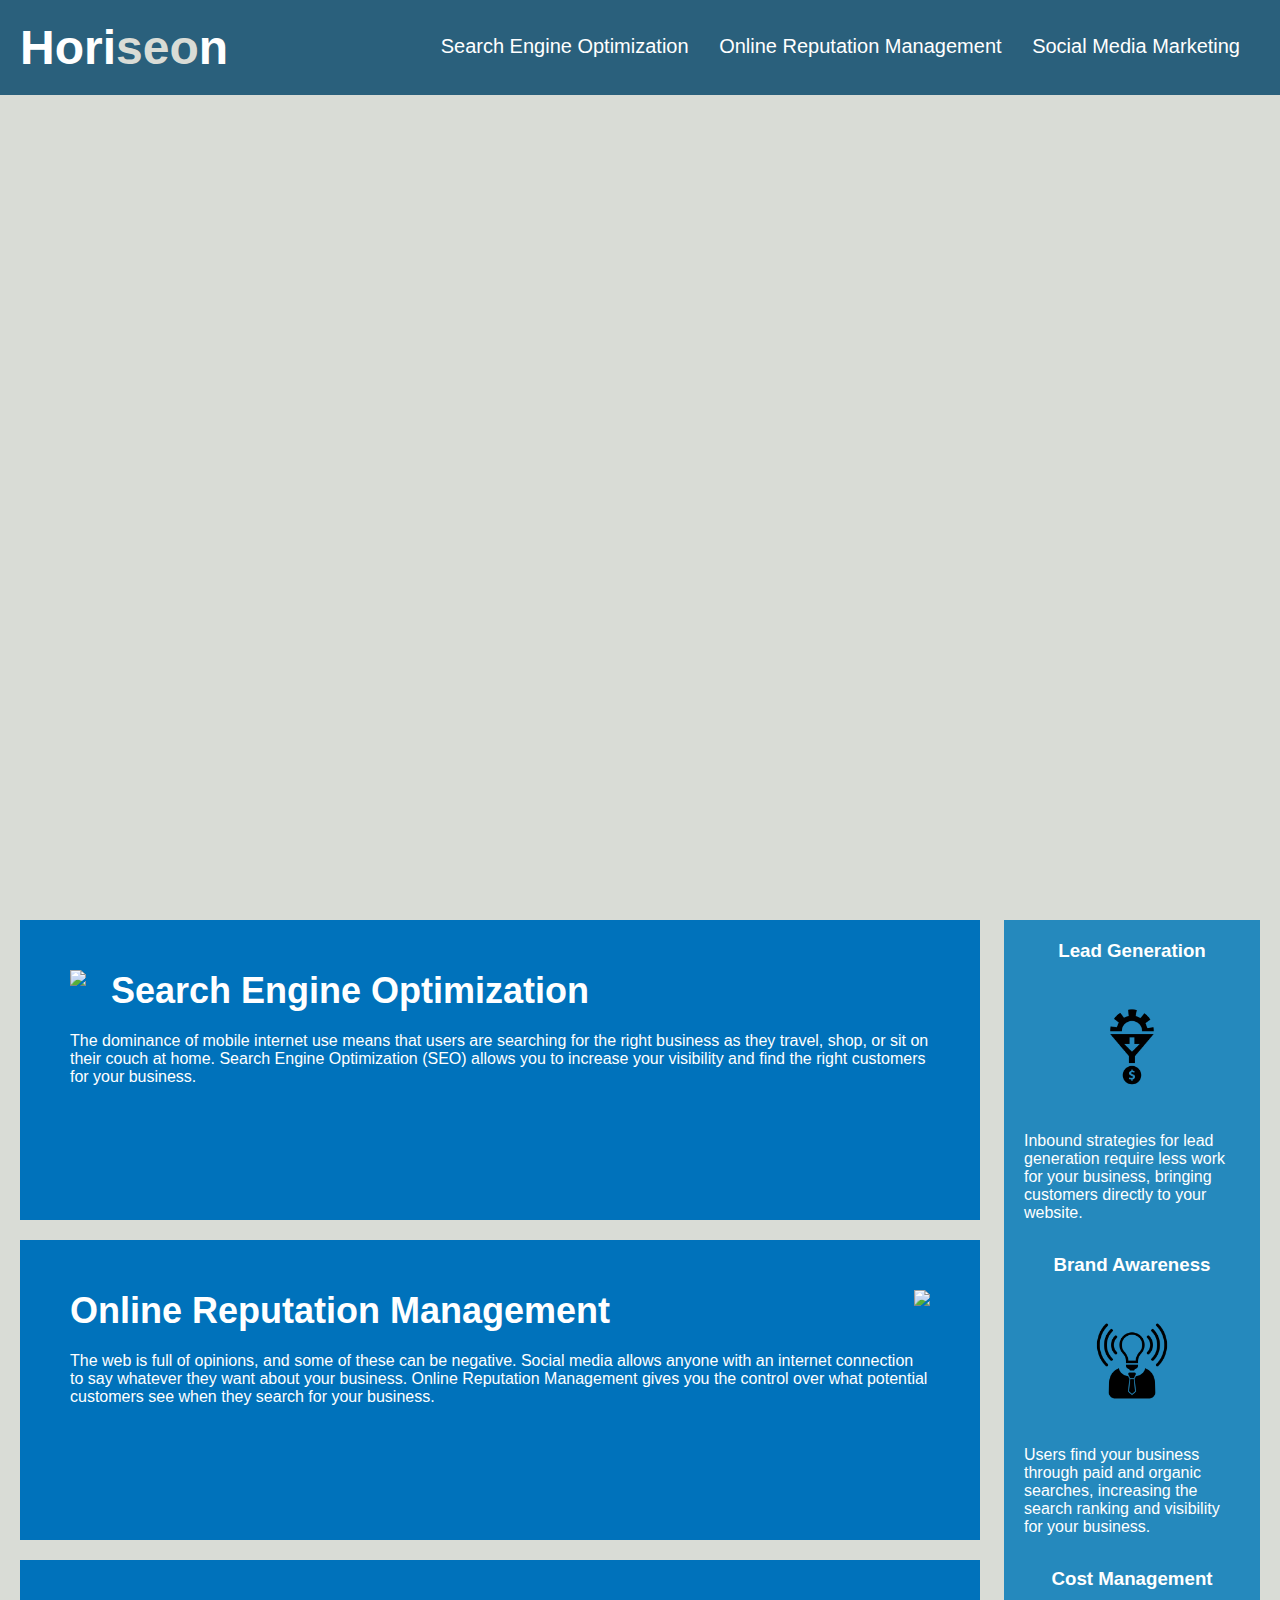
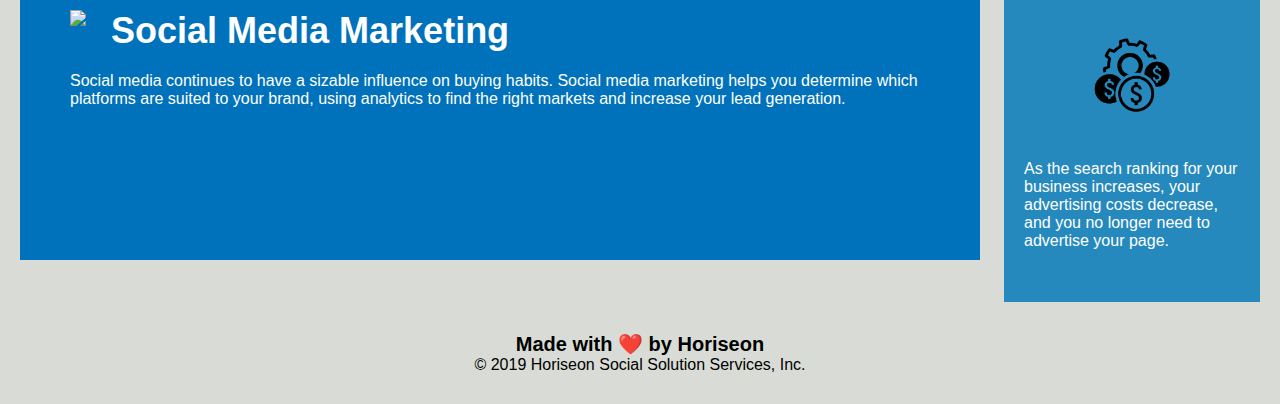
==== Develop/index.html @ e8a6aaad "transferred project" ====
<!DOCTYPE html>
<html lang="en-us">

<head>
    <meta charset="UTF-8" />
    <link rel="stylesheet" href="./assets/css/style.css">
    <title>website</title>
</head>

<body>
    <div class="header">
        <h1>Hori<span class="seo">seo</span>n</h1>
        <div>
            <ul>
                <li>
                    <a href="#search-engine-optimization">Search Engine Optimization</a>
                </li>
                <li>
                    <a href="#online-reputation-management">Online Reputation Management</a>
                </li>
                <li>
                    <a href="#social-media-marketing">Social Media Marketing</a>
                </li>
            </ul>
        </div>
    </div>
    <div class="hero"></div>
    <div class="content">
        <div class="search-engine-optimization">
            <img src="./assets/images/search-engine-optimization.jpg" class="float-left" />
            <h2>Search Engine Optimization</h2>
            <p>
                The dominance of mobile internet use means that users are searching for the right business as they travel, shop, or sit on their couch at home. Search Engine Optimization (SEO) allows you to increase your visibility and find the right customers for your business.
            </p>
        </div>
        <div id="online-reputation-management" class="online-reputation-management">
            <img src="./assets/images/online-reputation-management.jpg" class="float-right" />
            <h2>Online Reputation Management</h2>
            <p>
                The web is full of opinions, and some of these can be negative. Social media allows anyone with an internet connection to say whatever they want about your business. Online Reputation Management gives you the control over what potential customers see when they search for your business.
            </p>
        </div>
        <div id="social-media-marketing" class="social-media-marketing">
            <img src="./assets/images/social-media-marketing.jpg" class="float-left" />
            <h2>Social Media Marketing</h2>
            <p>
                Social media continues to have a sizable influence on buying habits. Social media marketing helps you determine which platforms are suited to your brand, using analytics to find the right markets and increase your lead generation.
            </p>
        </div>
    </div>
    <div class="benefits">
        <div class="benefit-lead">
            <h3>Lead Generation</h3>
            <img src="./assets/images/lead-generation.png" />
            <p>
                Inbound strategies for lead generation require less work for your business, bringing customers directly to your website.
            </p>
        </div>
        <div class="benefit-brand">
            <h3>Brand Awareness</h3>
            <img src="./assets/images/brand-awareness.png" />
            <p>
                Users find your business through paid and organic searches, increasing the search ranking and visibility for your business.
            </p>
        </div>
        <div class="benefit-cost">
            <h3>Cost Management</h3>
            <img src="./assets/images/cost-management.png"></img>
            <p>
                As the search ranking for your business increases, your advertising costs decrease, and you no longer need to advertise your page.
            </p>
        </div>
    </div>
    <div class="footer">
        <h2>Made with ❤️️ by Horiseon</h2>
        <p>
            &copy; 2019 Horiseon Social Solution Services, Inc.
        </p>
    </div>
</body>

</html>
---- Develop/assets/css/style.css ----
* {
    box-sizing: border-box;
    padding: 0;
    margin: 0;
}

body {
    background-color: #d9dcd6;
}

.header {
    padding: 20px;
    font-family: 'Trebuchet MS', 'Lucida Sans Unicode', 'Lucida Grande', 'Lucida Sans', Arial, sans-serif;
    background-color: #2a607c;
    color: #ffffff;
}

.header h1 {
    display: inline-block;
    font-size: 48px;
}

.header h1 .seo {
    color: #d9dcd6;
}

.header div {
    padding-top: 15px;
    margin-right: 20px;
    float: right;
    font-family: 'Gill Sans', 'Gill Sans MT', Calibri, 'Trebuchet MS', sans-serif;
    font-size: 20px;
}

.header div ul {
    list-style-type: none;
}

.header div ul li {
    display: inline-block;
    margin-left: 25px;
}

a {
    color: #ffffff;
    text-decoration: none;
}

p {
    font-size: 16px;
}

.hero {
    height: 800px;
    width: 100%;
    margin-bottom: 25px;
    background-image: url("../images/digital-marketing-meeting.jpg");
    background-size: cover;
    background-position: center;
}

.float-left {
    float: left;
    margin-right: 25px;
}

.float-right {
    float: right;
    margin-left: 25px;
}

.content {
    width: 75%;
    display: inline-block;
    margin-left: 20px;
}

.benefits {
    margin-right: 20px;
    padding: 20px;
    clear: both;
    float: right;
    width: 20%;
    height: 100%;
    font-family: 'Gill Sans', 'Gill Sans MT', Calibri, 'Trebuchet MS', sans-serif;
    background-color: #2589bd;
}

.benefit-lead {
    margin-bottom: 32px;
    color: #ffffff;
}

.benefit-brand {
    margin-bottom: 32px;
    color: #ffffff;
}

.benefit-cost {
    margin-bottom: 32px;
    color: #ffffff;
}

.benefit-lead h3 {
    margin-bottom: 10px;
    text-align: center;
}

.benefit-brand h3 {
    margin-bottom: 10px;
    text-align: center;
}

.benefit-cost h3 {
    margin-bottom: 10px;
    text-align: center;
}

.benefit-lead img {
    display: block;
    margin: 10px auto;
    max-width: 150px;
}

.benefit-brand img {
    display: block;
    margin: 10px auto;
    max-width: 150px;
}

.benefit-cost img {
    display: block;
    margin: 10px auto;
    max-width: 150px;
}

.search-engine-optimization {
    margin-bottom: 20px;
    padding: 50px;
    height: 300px;
    font-family: 'Gill Sans', 'Gill Sans MT', Calibri, 'Trebuchet MS', sans-serif;
    background-color: #0072bb;
    color: #ffffff;
}

.online-reputation-management {
    margin-bottom: 20px;
    padding: 50px;
    height: 300px;
    font-family: 'Gill Sans', 'Gill Sans MT', Calibri, 'Trebuchet MS', sans-serif;
    background-color: #0072bb;
    color: #ffffff;
}

.social-media-marketing {
    margin-bottom: 20px;
    padding: 50px;
    height: 300px;
    font-family: 'Gill Sans', 'Gill Sans MT', Calibri, 'Trebuchet MS', sans-serif;
    background-color: #0072bb;
    color: #ffffff;
}

.search-engine-optimization img {
    max-height: 200px;
}

.online-reputation-management img {
    max-height: 200px;
}

.social-media-marketing img {
    max-height: 200px;
}

.search-engine-optimization h2 {
    margin-bottom: 20px;
    font-size: 36px;
}

.online-reputation-management h2 {
    margin-bottom: 20px;
    font-size: 36px;
}

.social-media-marketing h2 {
    margin-bottom: 20px;
    font-size: 36px;
}

.footer {
    padding: 30px;
    clear: both;
    font-family: 'Trebuchet MS', 'Lucida Sans Unicode', 'Lucida Grande', 'Lucida Sans', Arial, sans-serif;
    text-align: center;
}

.footer h2 {
    font-size: 20px;
}
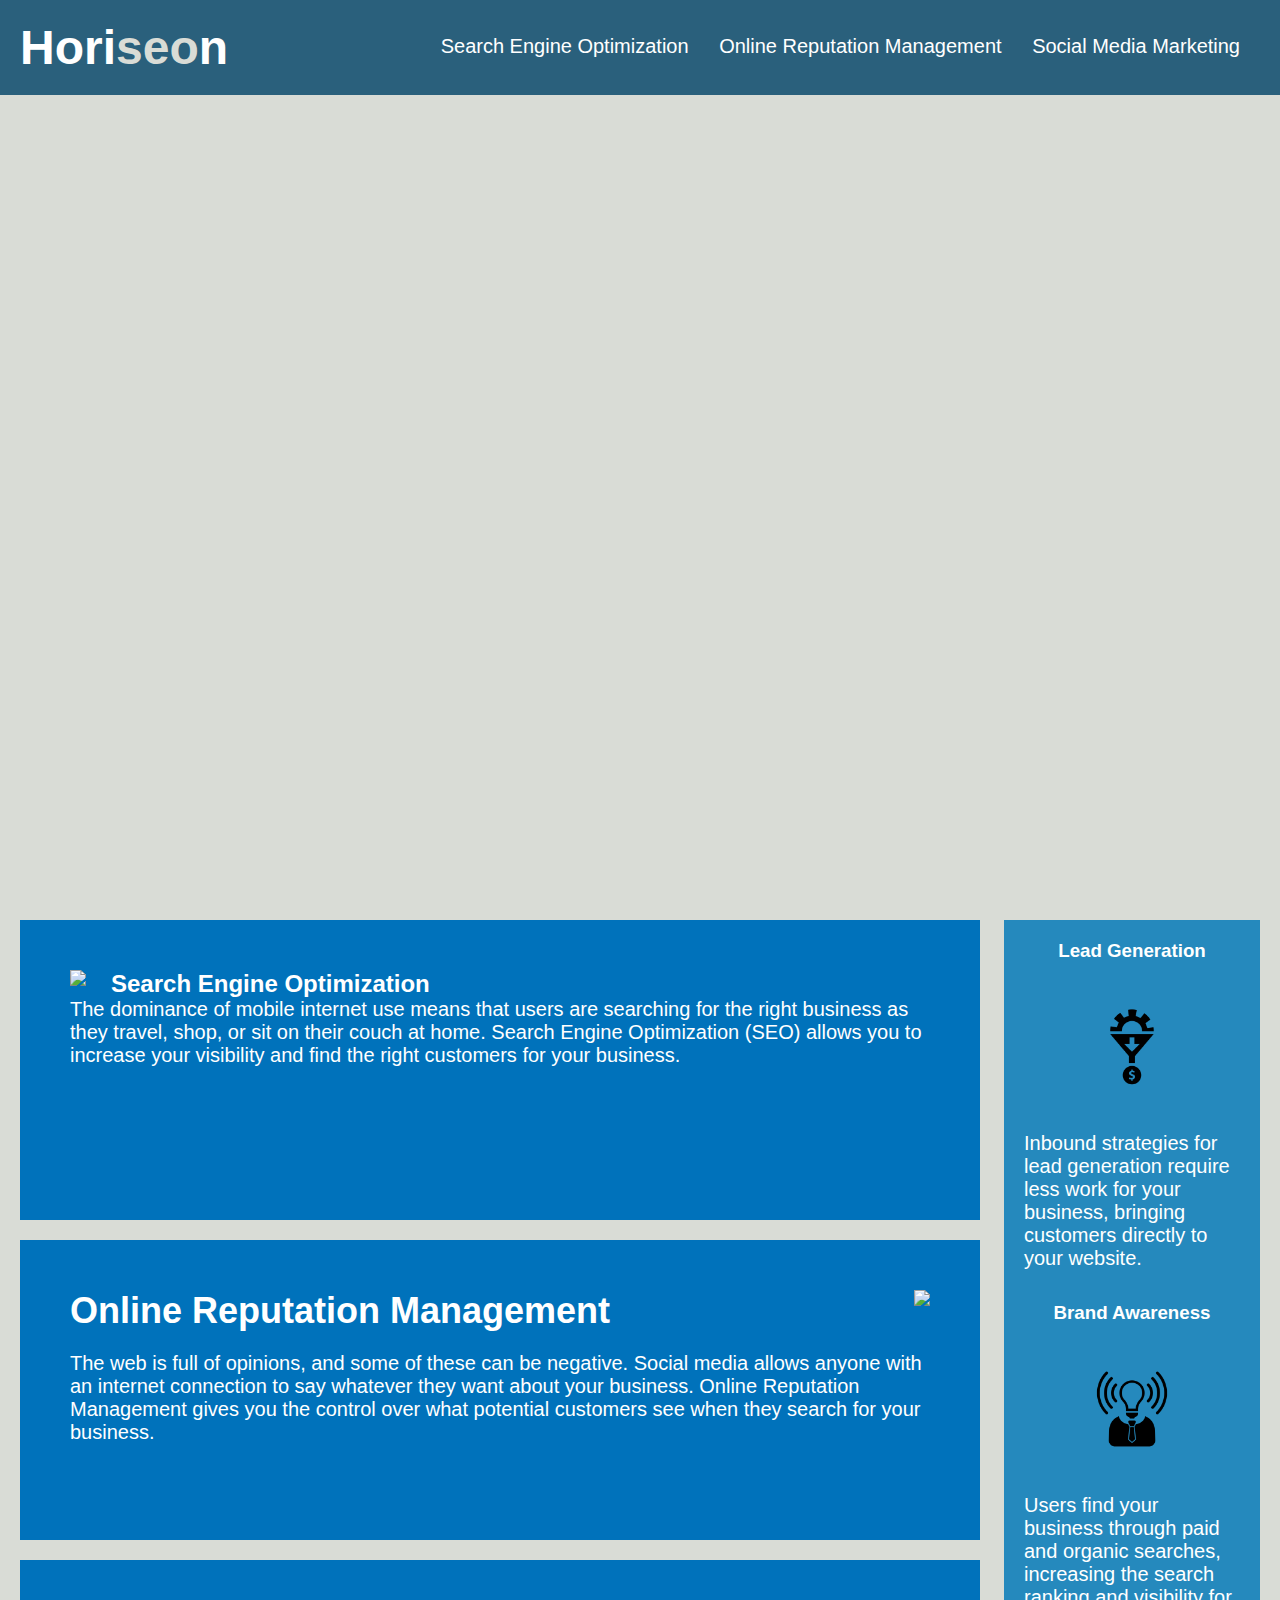
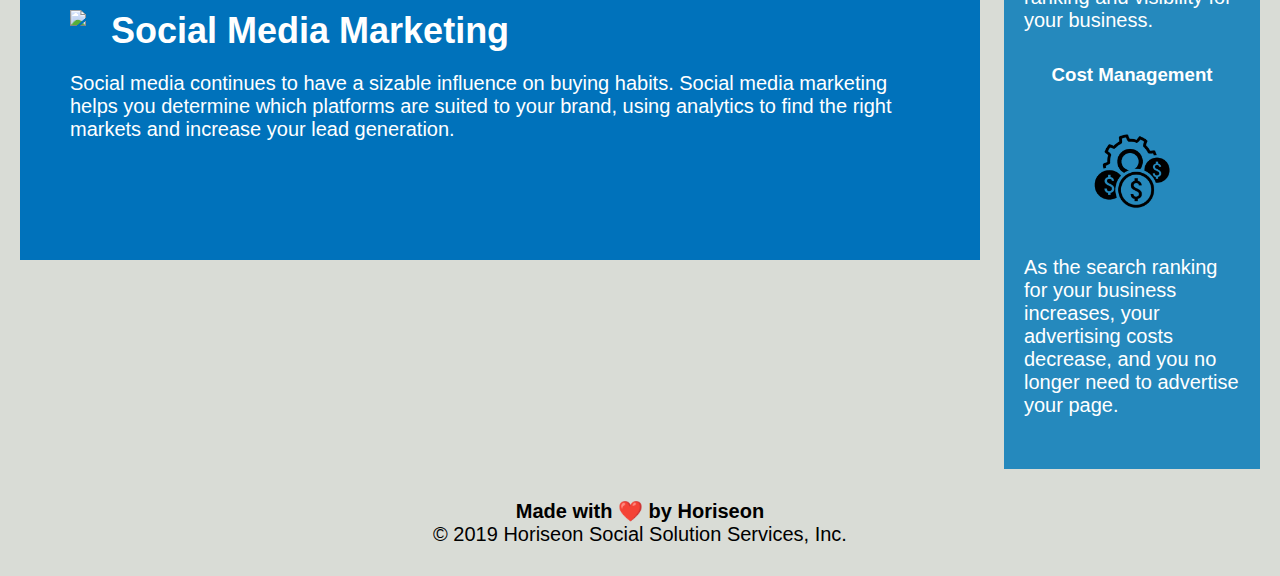
==== commit f1ac8bf0: "code refactor" ====
--- a/Develop/index.html
+++ b/Develop/index.html
@@ -4,13 +4,13 @@
 <head>
     <meta charset="UTF-8" />
     <link rel="stylesheet" href="./assets/css/style.css">
-    <title>website</title>
+    <title>Horiseon</title>
 </head>
 
 <body>
-    <div class="header">
+    <header class="header">
         <h1>Hori<span class="seo">seo</span>n</h1>
-        <div>
+        <nav>
             <ul>
                 <li>
                     <a href="#search-engine-optimization">Search Engine Optimization</a>
@@ -22,33 +22,33 @@
                     <a href="#social-media-marketing">Social Media Marketing</a>
                 </li>
             </ul>
-        </div>
-    </div>
+        </nav>
+    </header>
     <div class="hero"></div>
     <div class="content">
-        <div class="search-engine-optimization">
+        <article class="search-engine-optimization">
             <img src="./assets/images/search-engine-optimization.jpg" class="float-left" />
             <h2>Search Engine Optimization</h2>
             <p>
                 The dominance of mobile internet use means that users are searching for the right business as they travel, shop, or sit on their couch at home. Search Engine Optimization (SEO) allows you to increase your visibility and find the right customers for your business.
             </p>
-        </div>
-        <div id="online-reputation-management" class="online-reputation-management">
+        </article>
+        <article id="online-reputation-management" class="online-reputation-management">
             <img src="./assets/images/online-reputation-management.jpg" class="float-right" />
             <h2>Online Reputation Management</h2>
             <p>
                 The web is full of opinions, and some of these can be negative. Social media allows anyone with an internet connection to say whatever they want about your business. Online Reputation Management gives you the control over what potential customers see when they search for your business.
             </p>
-        </div>
-        <div id="social-media-marketing" class="social-media-marketing">
+        </article>
+        <article id="social-media-marketing" class="social-media-marketing">
             <img src="./assets/images/social-media-marketing.jpg" class="float-left" />
             <h2>Social Media Marketing</h2>
             <p>
                 Social media continues to have a sizable influence on buying habits. Social media marketing helps you determine which platforms are suited to your brand, using analytics to find the right markets and increase your lead generation.
             </p>
-        </div>
+        </article>
     </div>
-    <div class="benefits">
+    <aside class="benefits">
         <div class="benefit-lead">
             <h3>Lead Generation</h3>
             <img src="./assets/images/lead-generation.png" />
@@ -70,13 +70,13 @@
                 As the search ranking for your business increases, your advertising costs decrease, and you no longer need to advertise your page.
             </p>
         </div>
-    </div>
-    <div class="footer">
+    </aside>
+    <footer class="footer">
         <h2>Made with ❤️️ by Horiseon</h2>
         <p>
             &copy; 2019 Horiseon Social Solution Services, Inc.
         </p>
-    </div>
+    </footer>
 </body>
 
 </html>
--- a/Develop/assets/css/style.css
+++ b/Develop/assets/css/style.css
@@ -1,3 +1,4 @@
+/* Element Selectors */
 * {
     box-sizing: border-box;
     padding: 0;
@@ -7,6 +8,18 @@
 body {
     background-color: #d9dcd6;
 }
+
+a {
+    color: #ffffff;
+    text-decoration: none;
+}
+
+p {
+    font-size: 20px;
+}
+
+/* Class Selectors */
+
 
 .header {
     padding: 20px;
@@ -24,7 +37,7 @@
     color: #d9dcd6;
 }
 
-.header div {
+.header nav {
     padding-top: 15px;
     margin-right: 20px;
     float: right;
@@ -32,22 +45,13 @@
     font-size: 20px;
 }
 
-.header div ul {
+.header nav ul {
     list-style-type: none;
 }
 
-.header div ul li {
+.header nav ul li {
     display: inline-block;
     margin-left: 25px;
-}
-
-a {
-    color: #ffffff;
-    text-decoration: none;
-}
-
-p {
-    font-size: 16px;
 }
 
 .hero {
@@ -86,55 +90,23 @@
     background-color: #2589bd;
 }
 
-.benefit-lead {
+.benefit-lead, .benefit-brand, .benefit-cost{
     margin-bottom: 32px;
     color: #ffffff;
 }
 
-.benefit-brand {
-    margin-bottom: 32px;
-    color: #ffffff;
-}
-
-.benefit-cost {
-    margin-bottom: 32px;
-    color: #ffffff;
-}
-
-.benefit-lead h3 {
+.benefit-lead h3, .benefit-brand h3, .benefit-cost h3 {
     margin-bottom: 10px;
     text-align: center;
 }
 
-.benefit-brand h3 {
-    margin-bottom: 10px;
-    text-align: center;
-}
-
-.benefit-cost h3 {
-    margin-bottom: 10px;
-    text-align: center;
-}
-
-.benefit-lead img {
+.benefit-lead img, .benefit-brand img, .benefit-cost img {
     display: block;
     margin: 10px auto;
     max-width: 150px;
 }
 
-.benefit-brand img {
-    display: block;
-    margin: 10px auto;
-    max-width: 150px;
-}
-
-.benefit-cost img {
-    display: block;
-    margin: 10px auto;
-    max-width: 150px;
-}
-
-.search-engine-optimization {
+.online-reputation-management , .social-media-marketing, .search-engine-optimization{
     margin-bottom: 20px;
     padding: 50px;
     height: 300px;
@@ -143,47 +115,11 @@
     color: #ffffff;
 }
 
-.online-reputation-management {
-    margin-bottom: 20px;
-    padding: 50px;
-    height: 300px;
-    font-family: 'Gill Sans', 'Gill Sans MT', Calibri, 'Trebuchet MS', sans-serif;
-    background-color: #0072bb;
-    color: #ffffff;
-}
-
-.social-media-marketing {
-    margin-bottom: 20px;
-    padding: 50px;
-    height: 300px;
-    font-family: 'Gill Sans', 'Gill Sans MT', Calibri, 'Trebuchet MS', sans-serif;
-    background-color: #0072bb;
-    color: #ffffff;
-}
-
-.search-engine-optimization img {
+.search-engine-optimization img , .online-reputation-management img, .social-media-marketing img{
     max-height: 200px;
 }
 
-.online-reputation-management img {
-    max-height: 200px;
-}
-
-.social-media-marketing img {
-    max-height: 200px;
-}
-
-.search-engine-optimization h2 {
-    margin-bottom: 20px;
-    font-size: 36px;
-}
-
-.online-reputation-management h2 {
-    margin-bottom: 20px;
-    font-size: 36px;
-}
-
-.social-media-marketing h2 {
+.online-reputation-management h2, .social-media-marketing h2 {
     margin-bottom: 20px;
     font-size: 36px;
 }
